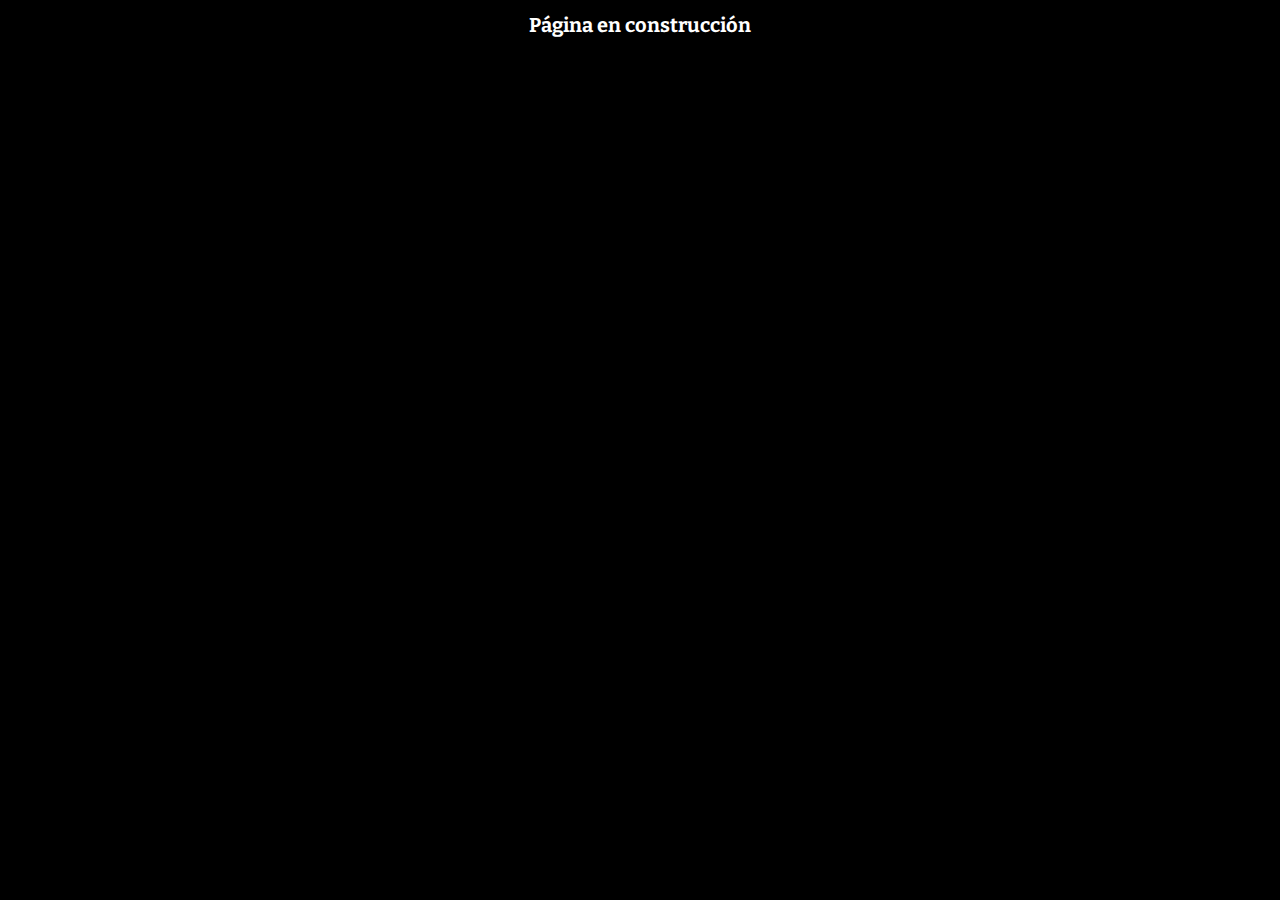
==== Enlaces/index.html @ 0aa295c9 "boton usuarios, encriptar pass" ====
<!DOCTYPE html>
<html lang="en">
  <head>
    <meta charset="UTF-8">
    <meta http-equiv="X-UA-Compatible" content="IE=edge">
    <meta name="viewport" content="width=device-width, initial-scale=1.0">
    <meta type = "viewport" content="width=device-width">
    <link href="./style.css" rel="stylesheet">  
    <link href="https://fonts.googleapis.com/css2?family=Lobster&display=swap" rel="stylesheet">
    <h1>Página en construcción</h1>
---- Enlaces/style.css ----
@import url('https://fonts.googleapis.com/css?family=Bitter');

body{
    background-color: black;
}
h1 {
    font-family: 'Bitter', sans-serif;
    font-size: 20px ;
    text-align: center;
    color: white;
}
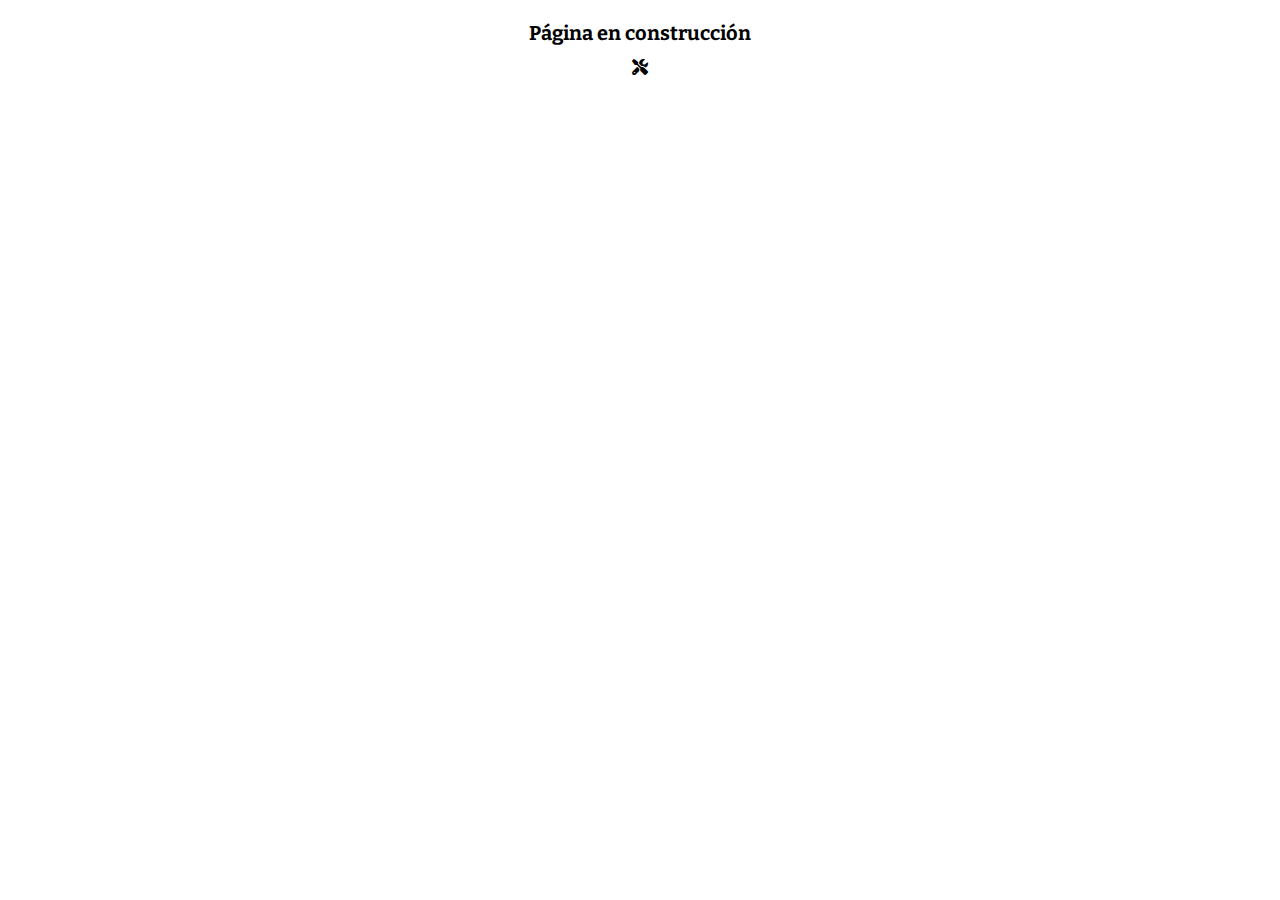
==== commit d3eba114: "pagina en const" ====
--- a/Enlaces/index.html
+++ b/Enlaces/index.html
@@ -6,5 +6,11 @@
     <meta name="viewport" content="width=device-width, initial-scale=1.0">
     <meta type = "viewport" content="width=device-width">
     <link href="./style.css" rel="stylesheet">  
+    <link rel="stylesheet" href="//cdnjs.cloudflare.com/ajax/libs/font-awesome/6.2.1/css/all.min.css">
     <link href="https://fonts.googleapis.com/css2?family=Lobster&display=swap" rel="stylesheet">
-    <h1>Página en construcción</h1>+    <body>
+    <section class="const">
+    <h1>Página en construcción</h1>
+    <i class="fa-solid fa-screwdriver-wrench"></i>
+    </section>
+    </body>--- a/Enlaces/style.css
+++ b/Enlaces/style.css
@@ -1,11 +1,14 @@
 @import url('https://fonts.googleapis.com/css?family=Bitter');
 
-body{
-    background-color: black;
-}
 h1 {
     font-family: 'Bitter', sans-serif;
     font-size: 20px ;
-    text-align: center;
-    color: white;
-}+}
+
+section{
+    display: flex;
+    justify-items: center;
+    align-items: center;
+    flex-direction: column;
+}
+
